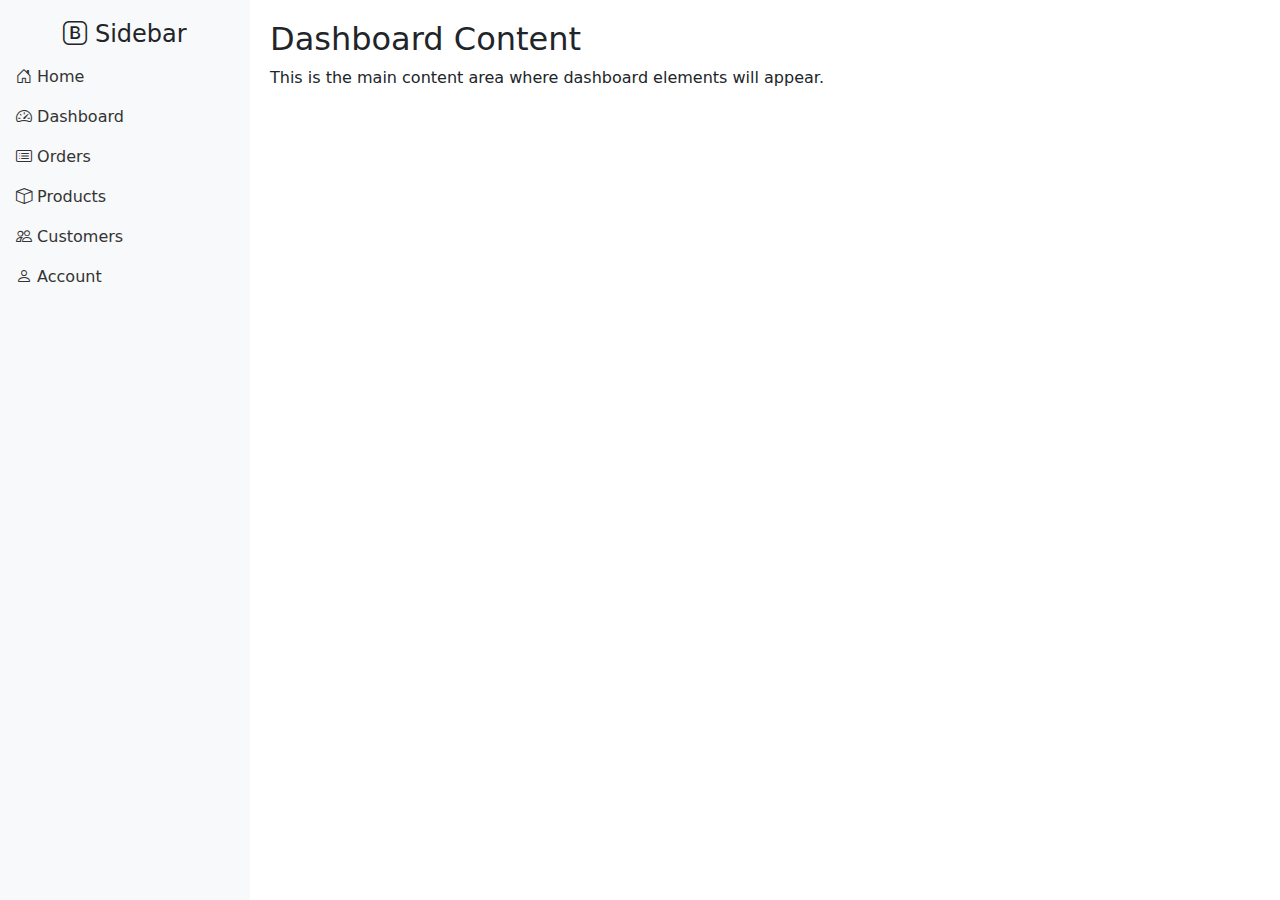
==== COLOR ANALYSIS/HOME.html @ 43ddcd4c "new" ====
<!DOCTYPE html>
<html lang="en">
<head>
    <meta charset="UTF-8">
    <meta name="viewport" content="width=device-width, initial-scale=1">
    <title>COLOR ANALYSIS WEBSITE</title>
    <link href="https://cdn.jsdelivr.net/npm/bootstrap@5.3.0/dist/css/bootstrap.min.css" rel="stylesheet">
    <script src="https://cdn.jsdelivr.net/npm/bootstrap@5.3.0/dist/js/bootstrap.bundle.min.js"></script>
    <link rel="stylesheet" href="https://cdn.jsdelivr.net/npm/bootstrap-icons/font/bootstrap-icons.css">
    <link rel="stylesheet" href="HOME.css">
    <style>
        body {
            display: flex;
        }
        .sidebar {
            width: 250px;
            height: 100vh;
            position: fixed;
            background: #f8f9fa;
            padding-top: 20px;
        }
        .sidebar .nav-link {
            color: #333;
        }
        .sidebar .nav-link:hover {
            background: #e2e6ea;
        }
        .content {
            margin-left: 250px;
            padding: 20px;
            width: 100%;
        }
    </style>
</head>
<body>

    <!-- Sidebar -->
    <div class="sidebar">
        <h4 class="text-center"><i class="bi bi-bootstrap"></i> Sidebar</h4>
        <ul class="nav flex-column">
            <li class="nav-item">
                <a class="nav-link active" href="#"><i class="bi bi-house-door"></i> Home</a>
            </li>
            <li class="nav-item">
                <a class="nav-link" href="#"><i class="bi bi-speedometer2"></i> Dashboard</a>
            </li>
            <li class="nav-item">
                <a class="nav-link" data-bs-toggle="collapse" href="#ordersCollapse" role="button">
                    <i class="bi bi-card-list"></i> Orders
                </a>
                <div class="collapse" id="ordersCollapse">
                    <ul class="list-unstyled ps-3">
                        <li><a class="nav-link" href="#">Pending Orders</a></li>
                        <li><a class="nav-link" href="#">Completed Orders</a></li>
                    </ul>
                </div>
            </li>
            <li class="nav-item">
                <a class="nav-link" href="#"><i class="bi bi-box"></i> Products</a>
            </li>
            <li class="nav-item">
                <a class="nav-link" href="#"><i class="bi bi-people"></i> Customers</a>
            </li>
            <li class="nav-item">
                <a class="nav-link" data-bs-toggle="collapse" href="#accountCollapse">
                    <i class="bi bi-person"></i> Account
                </a>
                <div class="collapse" id="accountCollapse">
                    <ul class="list-unstyled ps-3">
                        <li><a class="nav-link" href="#">Profile</a></li>
                        <li><a class="nav-link" href="#">Settings</a></li>
                    </ul>
                </div>
            </li>
        </ul>
    </div>

    <!-- Main Content -->
    <div class="content">
        <h2>Dashboard Content</h2>
        <p>This is the main content area where dashboard elements will appear.</p>
    </div>

</body>
</html>
---- COLOR ANALYSIS/HOME.css ----
body{
    background-image: url(https://i.pinimg.com/736x/31/51/ba/3151ba6504eddfa55e6c993c30566096.jpg); /* Path to your image */
    background-repeat:no-repeat;/* Prevents repeating */
    background-size: cover; /* Makes the image cover the whole page */
}
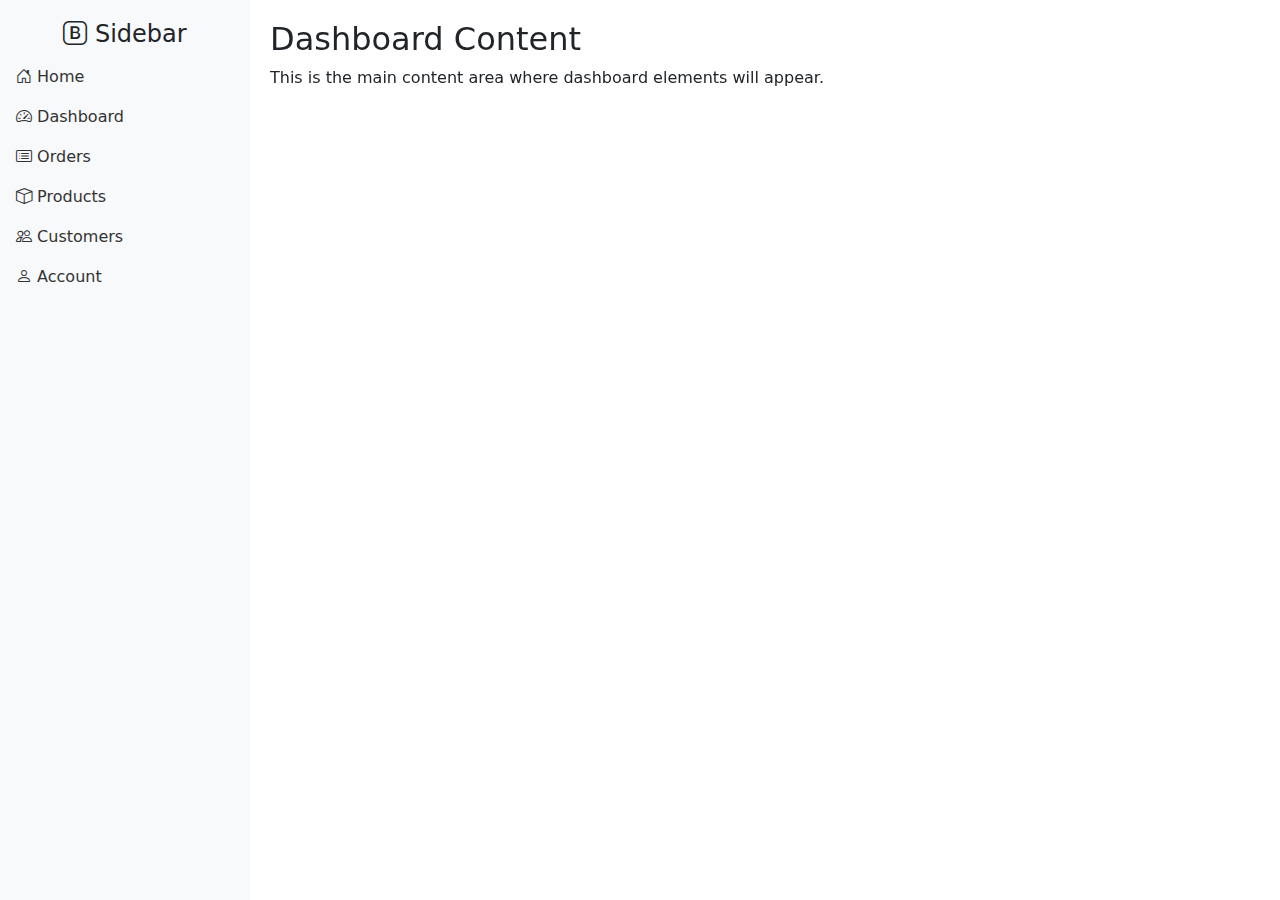
==== commit e8577b45: "new" ====
--- a/COLOR ANALYSIS/HOME.html
+++ b/COLOR ANALYSIS/HOME.html
@@ -33,7 +33,10 @@
     </style>
 </head>
 <body>
-
+    <video class="video-bg" autoplay loop muted>
+        <source src="https://in.pinterest.com/pin/5488830791539620/" type="video/mp4">
+        Your browser does not support the video tag.
+    </video>
     <!-- Sidebar -->
     <div class="sidebar">
         <h4 class="text-center"><i class="bi bi-bootstrap"></i> Sidebar</h4>
--- a/COLOR ANALYSIS/HOME.css
+++ b/COLOR ANALYSIS/HOME.css
@@ -1,5 +1,15 @@
 body{
-    background-image: url(https://i.pinimg.com/736x/31/51/ba/3151ba6504eddfa55e6c993c30566096.jpg); /* Path to your image */
+    background-:url(https://in.pinterest.com/pin/4081455906602005/); /* Path to your image */
     background-repeat:no-repeat;/* Prevents repeating */
     background-size: cover; /* Makes the image cover the whole page */
-}+}
+
+.video-bg {
+    position: fixed;
+    top: 0;
+    left: 0;
+    width: 100%;
+    height: 100%;
+    object-fit: cover; /* Ensures the video covers the entire background */
+    z-index: -1; /* Places the video behind all content */
+}
